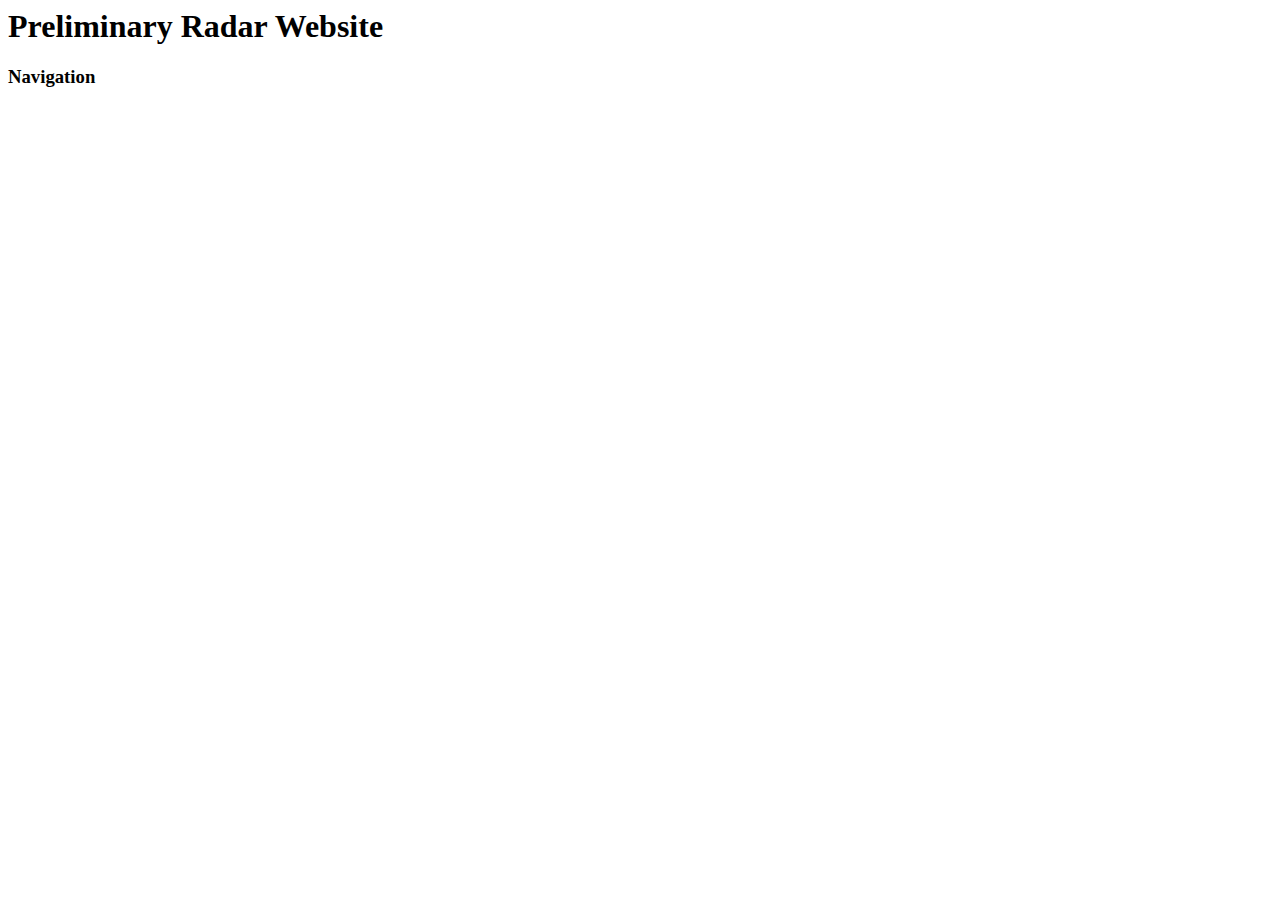
==== golang/radar_webpage.html @ da920baa "added a html document" ====
<html>
	<head>
		<title>Radar Website</title>
	</head>

	<body>
		<div id="container">
			
			<div id="header">
				<h1>Preliminary Radar Website</h1>
			</div>
			
			<div id="content">
				<h3>Navigation</h3>
				<div id="nav">
				</div>

				<div id="main">
				</div>
		
			</div>

			<div id="footer">

			</div>

		</div>

	</body>

</html>
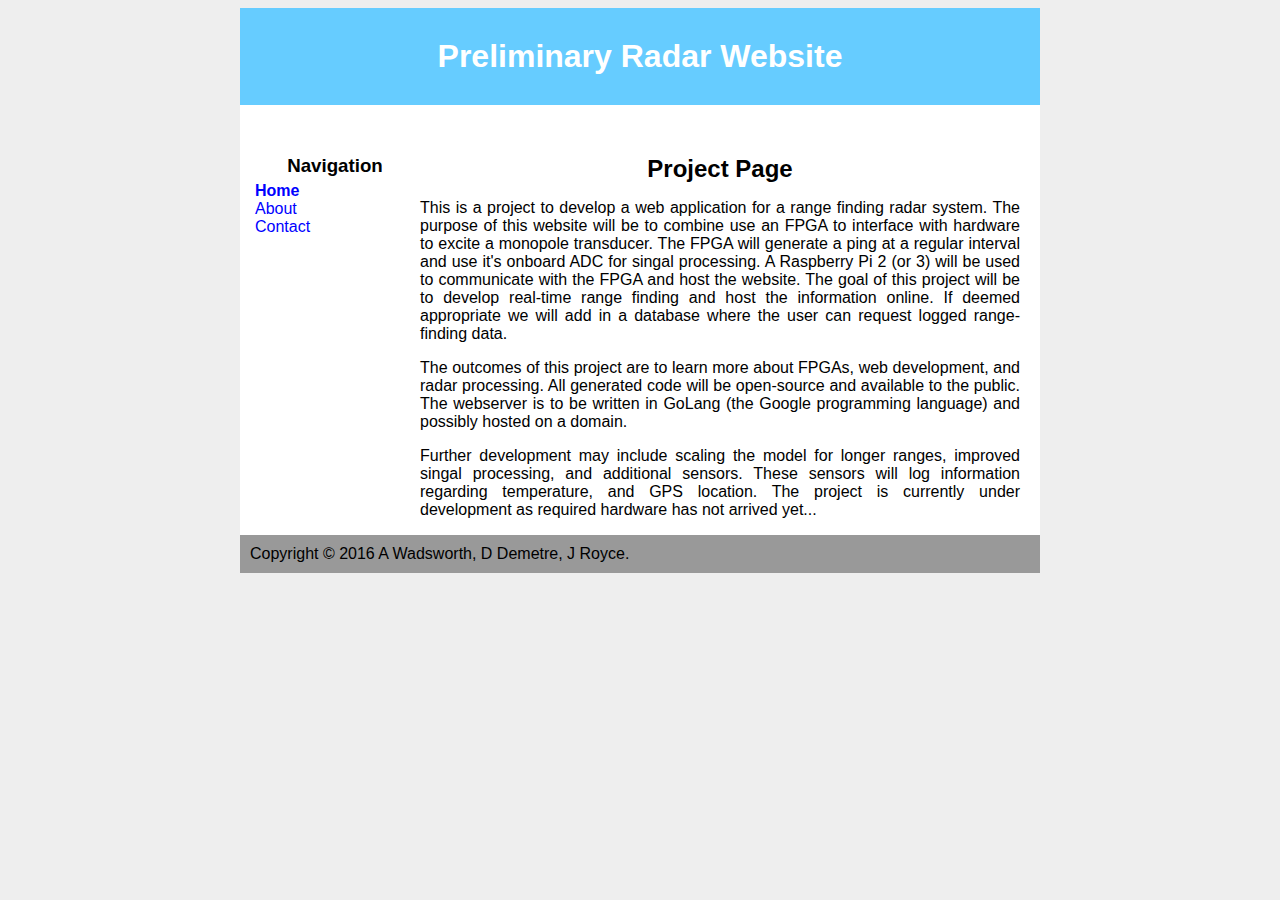
==== commit a98c242c: "modifications to the html and css webserver" ====
--- a/golang/radar_webpage.html
+++ b/golang/radar_webpage.html
@@ -1,27 +1,38 @@
 <html>
 	<head>
 		<title>Radar Website</title>
+		<link rel="stylesheet" type="text/css" href="style.css" />
 	</head>
 
 	<body>
 		<div id="container">
 			
 			<div id="header">
-				<h1>Preliminary Radar Website</h1>
+				<h1 id="page_title">Preliminary Radar Website</h1>
 			</div>
 			
 			<div id="content">
+				
+				<div id="nav">
 				<h3>Navigation</h3>
-				<div id="nav">
+				<ul>
+					<li><a class="selected" href="">Home</a></li>
+					<li><a href="">About</a></li>
+					<li><a href="">Contact</a></li>
+				</ul>
 				</div>
 
 				<div id="main">
+					<h2>Project Page</h2>				
+				<p>This is a project to develop a web application for a range finding radar system. The purpose of this website will be to combine use an FPGA to interface with hardware to excite a monopole transducer. The FPGA will generate a ping at a regular interval and use it's onboard ADC for singal processing. A Raspberry Pi 2 (or 3) will be used to communicate with the FPGA and host the website. The goal of this project will be to develop real-time range finding and host the information online. If deemed appropriate we will add in a database where the user can request logged range-finding data.</p>
+				<p>The outcomes of this project are to learn more about FPGAs, web development, and radar processing. All generated code will be open-source and available to the public. The webserver is to be written in GoLang (the Google programming language) and possibly hosted on a domain. </p>
+				<p>Further development may include scaling the model for longer ranges, improved singal processing, and additional sensors. These sensors will log information regarding temperature, and GPS location. The project is currently under development as required hardware has not arrived yet...</p>				
 				</div>
 		
 			</div>
 
 			<div id="footer">
-
+				Copyright &copy; 2016 A Wadsworth, D Demetre, J Royce.
 			</div>
 
 		</div>
--- a/golang/style.css
+++ b/golang/style.css
@@ -0,0 +1,63 @@
+body {
+	background-color: #EEE;
+	font-family: Arial, sans-serif;
+}
+
+a { 
+	text-decoration: none;
+	color: blue;
+}
+
+h1, h2, h3 {
+	text-align: center;
+	margin: 0;
+}
+
+p {
+	text-align: justify;
+}
+
+#container {
+	background-color: white;
+	width : 800px;
+	margin-left: auto;
+	margin-right: auto;
+}
+
+#header {
+	background-color: #66CCFF;
+	color: white;
+	text-align: center;
+	padding: 30px;
+}
+
+#content {
+	padding: 50px 20px 10px 10px;
+}
+
+#nav {
+	width: 170px;
+	float: left;
+}
+
+#nav .selected{
+	font-weight: bold;
+}
+
+#nav ul {
+	list-style-type: none;
+	padding: 0;
+	margin: 5;
+}
+
+#main {
+	width: 600px;
+	float: right;
+}
+	
+#footer {
+	clear: both;
+	padding: 10px;
+	background-color: #999999;
+}
+
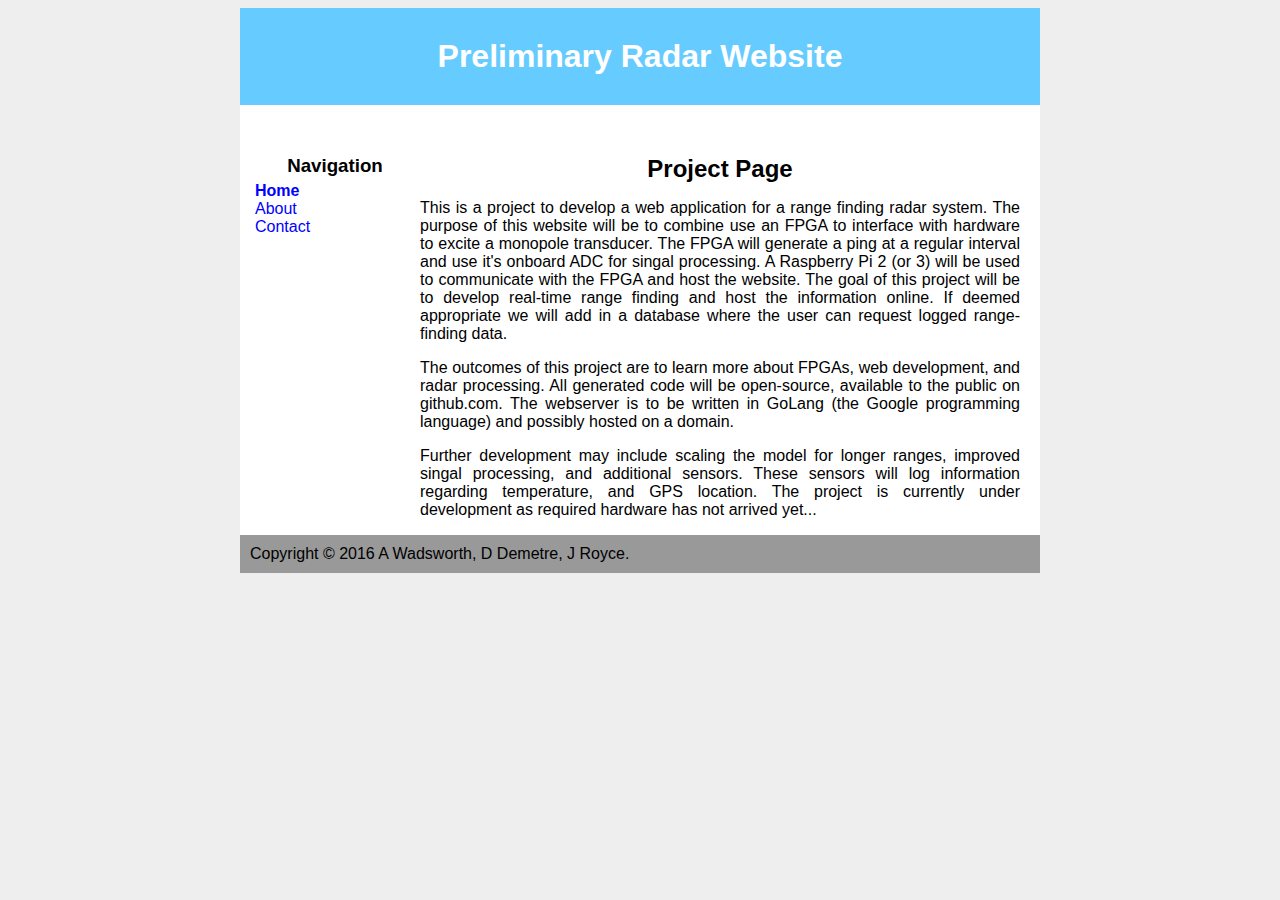
==== commit f25da80d: "changed paragraph in webserver.html" ====
--- a/golang/radar_webpage.html
+++ b/golang/radar_webpage.html
@@ -25,7 +25,7 @@
 				<div id="main">
 					<h2>Project Page</h2>				
 				<p>This is a project to develop a web application for a range finding radar system. The purpose of this website will be to combine use an FPGA to interface with hardware to excite a monopole transducer. The FPGA will generate a ping at a regular interval and use it's onboard ADC for singal processing. A Raspberry Pi 2 (or 3) will be used to communicate with the FPGA and host the website. The goal of this project will be to develop real-time range finding and host the information online. If deemed appropriate we will add in a database where the user can request logged range-finding data.</p>
-				<p>The outcomes of this project are to learn more about FPGAs, web development, and radar processing. All generated code will be open-source and available to the public. The webserver is to be written in GoLang (the Google programming language) and possibly hosted on a domain. </p>
+				<p>The outcomes of this project are to learn more about FPGAs, web development, and radar processing. All generated code will be open-source, available to the public on github.com. The webserver is to be written in GoLang (the Google programming language) and possibly hosted on a domain. </p>
 				<p>Further development may include scaling the model for longer ranges, improved singal processing, and additional sensors. These sensors will log information regarding temperature, and GPS location. The project is currently under development as required hardware has not arrived yet...</p>				
 				</div>
 		
